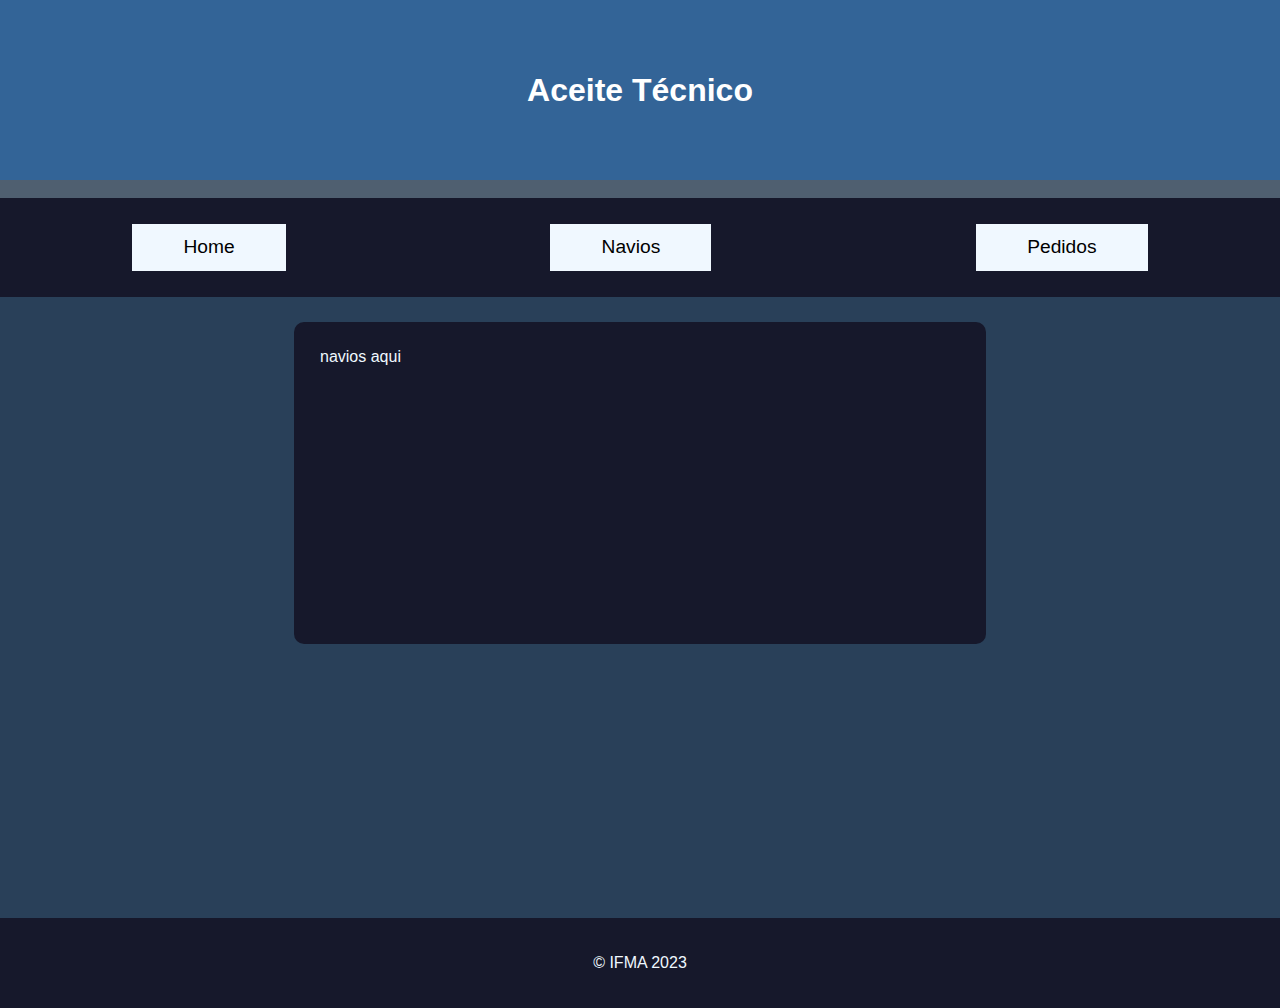
==== public/html/home.html @ aef9120d "ok" ====
<!DOCTYPE html>
<html lang="en">
  <head>
    <meta charset="UTF-8" />
    <meta http-equiv="X-UA-Compatible" content="IE=edge" />
    <meta name="viewport" content="width=device-width, initial-scale=1.0" />
    <title>Home</title>
    <link rel="stylesheet" href="../style/style.css">
  </head>
  <body>
    <header>
      <h1>Aceite Técnico</h1>
    </header>

    <main>
      
      <nav id="nav">
        <a href="#" target="_blank" >Home</a>
        <a href="#" target="_blank" >Navios</a>
        <a href="#" target="_blank" >Pedidos</a>
      </nav>
      <div id="container">
        navios aqui
      </div>

    </main>

    <footer>
      <p>&copy; IFMA 2023</p>
    </footer>
  </body>
</html>
---- public/style/style.css ----
* {
  margin: 0;
  font-family: "Lucida Sans", "Lucida Sans Regular", "Lucida Grande",
    "Lucida Sans Unicode", Geneva, Verdana, sans-serif;
}

body {
  background-color: #4f5f70;
  display: flex;
  flex-direction: column;
  align-items: center;
  min-height: 100vh;
}

header {
  display: flex;
  justify-content: center;
  align-items: center;
  background-color: #336497;
  color: white;
  min-height: 20vh;
  width: 100%;
  flex-grow: 1;
}

#auth-container {
  display: flex;
  justify-content: center;
  align-items: center;
  flex-direction: column;
  margin-top: 2vh;
  background-color: #294059;
  width: 40vw;
  border-radius: 10px;
  color: aliceblue;
  flex-grow: 2;
}

#auth-container > * {
  margin: 2vh;
}

#auth-container > input {
  padding: 1vh;
  width: 80%;
  font-size: large;
}

#auth-container > label {
  font-weight: bold;
  font-size: large;
}

#auth-container > button {
  padding: 1vh;
  width: 20vw;
  background-color: seagreen;
  font-size: medium;
  font-weight: bold;
}

footer {
  display: flex;
  justify-content: center;
  align-items: center;
  flex-grow: 1;
  background-color: #16182b;
  width: 100%;
  color: aliceblue;
  min-height: 10vh;
}

main {
  display: flex;
  flex-direction: column;
  justify-content: start;
  align-items: center;
  flex-grow: 1;
  background-color: #294059;
  margin-top: 2vh;
  width: 100%;
  color: aliceblue;
  min-height: 80vh;
  height: 80%;
}

main > * {
  padding: 2%;
  margin-bottom: 2%;
  background-color: #16182b;
  border-radius: 10px;
}

#nav {
  display: flex;
  flex-direction: row;
  justify-content: space-around;
  width: 100%;
  font-size: larger;
  color: aliceblue;
}
#nav a {
  color: aliceblue;
  text-decoration: none;
  background-color: aliceblue;
  color: black;
  padding: 1% 4%;
}

#nav a:hover {
  background-color: rgb(144, 174, 200);
  color: black;
}

#container {
  display: flex;
  flex-direction: column;
  width: 50%;
  min-height: 30vh;
}
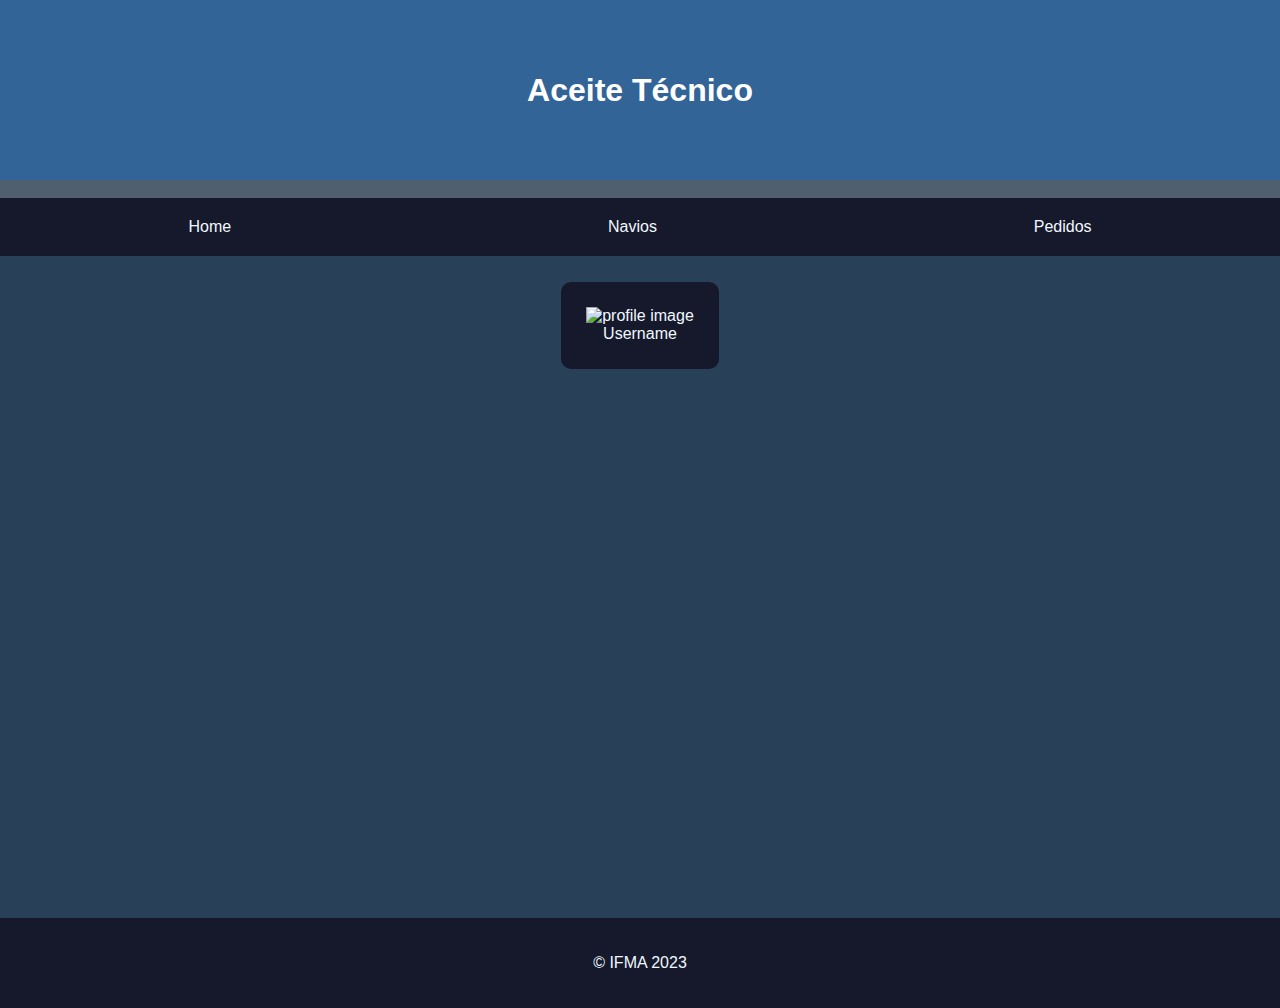
==== commit 914d3ac7: "ok" ====
--- a/public/html/home.html
+++ b/public/html/home.html
@@ -5,7 +5,7 @@
     <meta http-equiv="X-UA-Compatible" content="IE=edge" />
     <meta name="viewport" content="width=device-width, initial-scale=1.0" />
     <title>Home</title>
-    <link rel="stylesheet" href="../style/style.css">
+    <link rel="stylesheet" href="../style/style.css" />
   </head>
   <body>
     <header>
@@ -13,16 +13,17 @@
     </header>
 
     <main>
-      
       <nav id="nav">
-        <a href="#" target="_blank" >Home</a>
-        <a href="#" target="_blank" >Navios</a>
-        <a href="#" target="_blank" >Pedidos</a>
+        <a href="" target="">Home</a>
+        <a href="./navios.html" target="">Navios</a>
+        <a href="#" target="">Pedidos</a>
       </nav>
-      <div id="container">
-        navios aqui
+      <div id="home-container">
+        <div class="prof-img-container">
+          <img src="https://picsum.photos/150/150" alt="profile image" />
+        </div>
+        <p>Username</p>
       </div>
-
     </main>
 
     <footer>
--- a/public/style/style.css
+++ b/public/style/style.css
@@ -29,6 +29,7 @@
   align-items: center;
   flex-direction: column;
   margin-top: 2vh;
+  margin-bottom: 2vh;
   background-color: #294059;
   width: 40vw;
   border-radius: 10px;
@@ -51,7 +52,7 @@
   font-size: large;
 }
 
-#auth-container > button {
+#auth-container  button {
   padding: 1vh;
   width: 20vw;
   background-color: seagreen;
@@ -68,6 +69,7 @@
   width: 100%;
   color: aliceblue;
   min-height: 10vh;
+  
 }
 
 main {
@@ -93,28 +95,129 @@
 
 #nav {
   display: flex;
+  justify-content: space-around;
+  background-color: #16182b;
+  color: aliceblue;
+  padding: 10px;
+  width: 100%;
+}
+
+#nav a {
+  text-decoration: none;
+  color: aliceblue;
+  padding: 10px 20px;
+  border-radius: 5px;
+}
+
+#nav a:hover {
+  background-color: #336497;
+}
+
+#container {
+  display: flex;
+  flex-direction: column;
+  /* width: 50%; */
+  min-height: 30vh;
+}
+
+#container a {
+  color: aliceblue;
+  text-decoration: underline;
+}
+
+#container li {
+  background-color: #414dbd;
+  margin-top: 2vh;
+  padding: 1%;
+  list-style: none;
+}
+
+#container li:hover {
+  background-color: rgb(144, 174, 200);
+}
+
+#home-container {
+  display: flex;
+  flex-direction: column;
+  align-items: center;
+}
+
+.main-container {
+  display: flex;
   flex-direction: row;
   justify-content: space-around;
   width: 100%;
-  font-size: larger;
-  color: aliceblue;
-}
-#nav a {
-  color: aliceblue;
-  text-decoration: none;
+  height: 100%;
+}
+
+.main-container > * {
+  background-color: black;
+  border-radius: 10px;
+  margin: 10px;
+  padding: 30px;
+  width: 45%;
+  
+}
+
+#buscar {
+  background-color: #000000;
+  padding: 20px;
+  border-radius: 10px;
+  margin-bottom: 20px;
+}
+
+#buscar h2 {
+  color: #336497;
+}
+
+#searchForm {
+  display: flex;
+  flex-direction: column;
+}
+
+#searchForm label {
+  margin-bottom: 8px;
+}
+
+#searchForm input {
+  padding: 8px;
+  margin-bottom: 16px;
+  border: 1px solid #ccc;
+  border-radius: 4px;
+}
+
+#searchForm button {
+  background-color: #336497;
+  color: #fff;
+  padding: 10px;
+  border: none;
+  border-radius: 4px;
+  cursor: pointer;
+}
+
+#searchForm button:hover {
+  background-color: #1c3557;
+}
+
+#container {
+  list-style: none;
+  padding: 0;
+}
+
+#container li {
   background-color: aliceblue;
-  color: black;
-  padding: 1% 4%;
-}
-
-#nav a:hover {
-  background-color: rgb(144, 174, 200);
-  color: black;
-}
-
-#container {
-  display: flex;
-  flex-direction: column;
-  width: 50%;
-  min-height: 30vh;
-}
+  border: 1px solid #ccc;
+  border-radius: 10px;
+  margin: 10px;
+  padding: 10px;
+  color: #000000;
+}
+
+#container li a {
+  color: #336497;
+  font-weight: bold;
+}
+
+#container li:hover {
+  background-color: #9199a7;
+}
